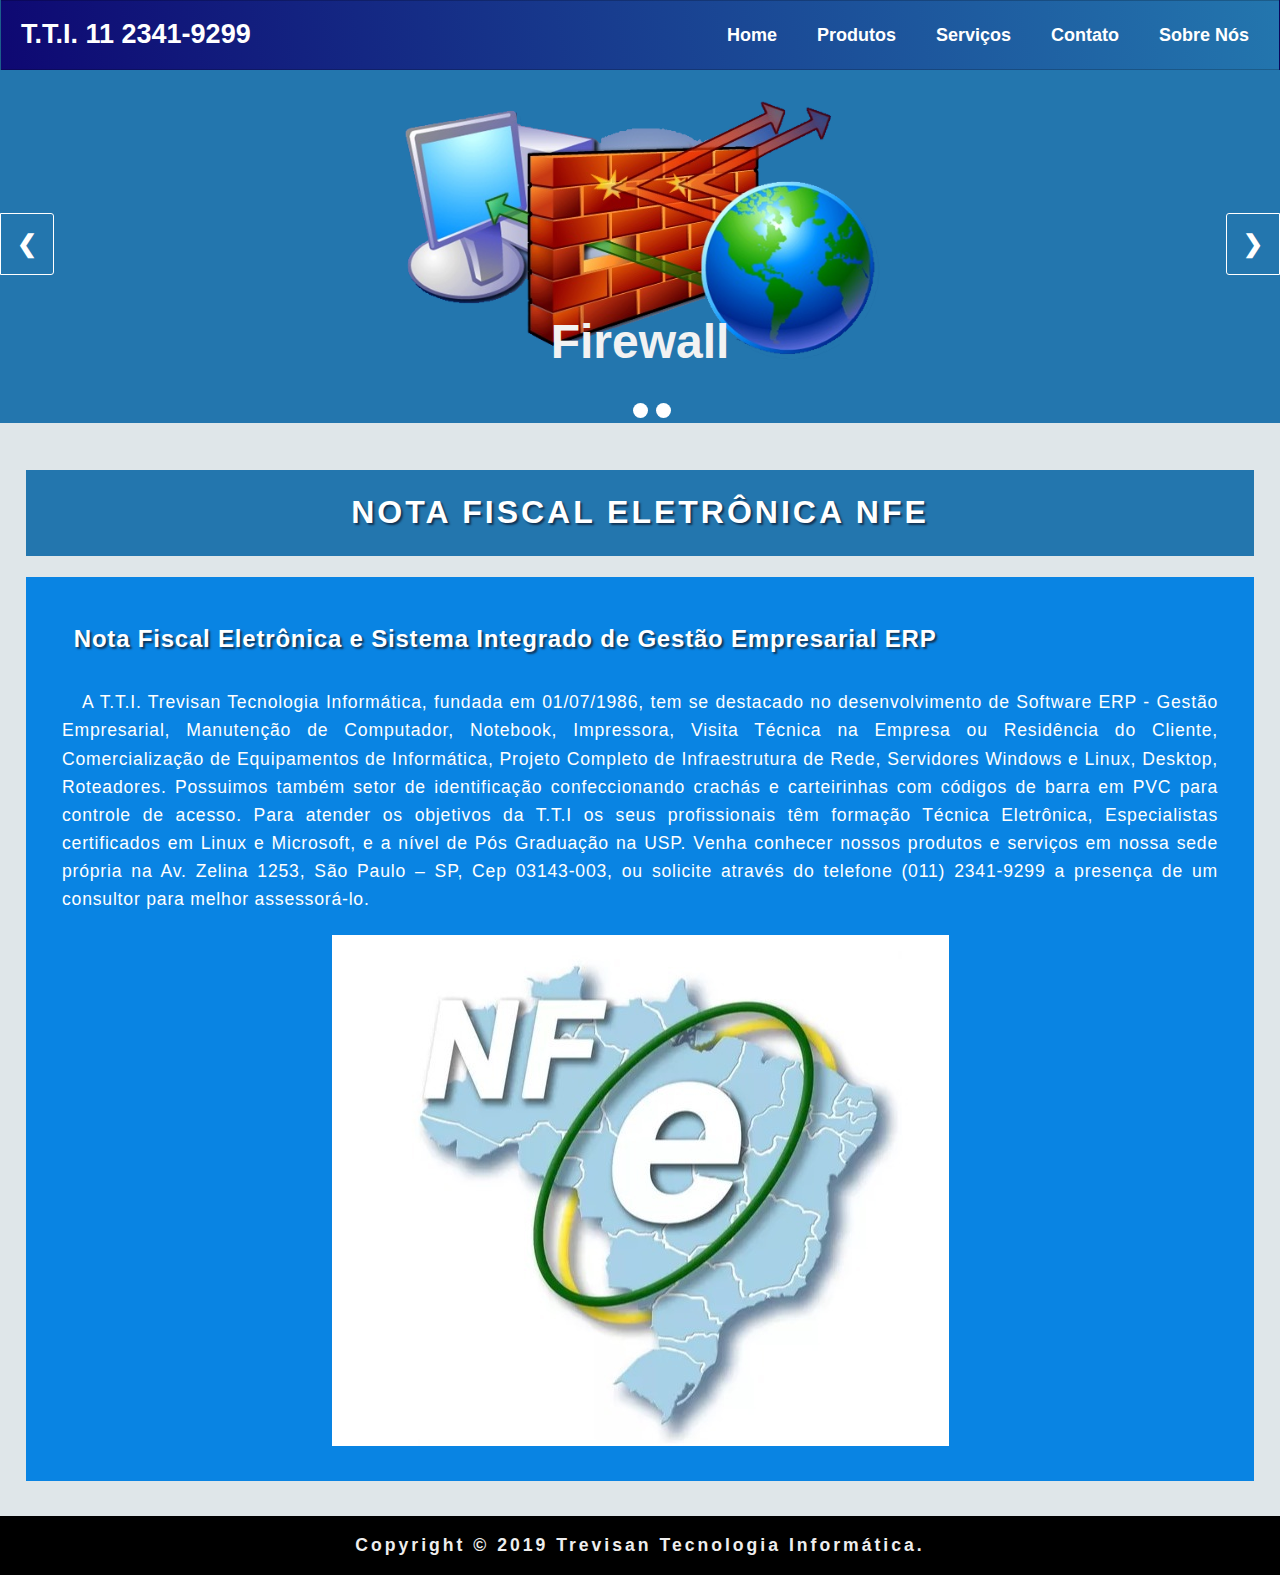
==== index.html @ b13bd41e "atualizaçoes semantica" ====
<!DOCTYPE html>
<html lang="pt-br">

<head>
    <meta charset="UTF-8">
    <meta name="robots" content="index, follow">
    <meta name="author" content="Marcos Costa">
    <meta name="viewport" content="width=device-width, initial-scale=1.0">
    <meta http-equiv="X-UA-Compatible" content="ie=edge">
    <meta name="keywords" content="firewall,proxy,squid,dansguardian, sistema gestão empresarial ERP, cadastro de clientes, emissão de nota fiscal NFe,nota fiscal eletrônica, manutenção assistência técnica computador notebook, rede de computador wireless, instalar servidor windows linux dhcp dns, backup de dados.">
    <meta name="description" content="Sistema ERP com emissão de NFe, Assistência técnica em servidor computador e notebook. Servidores windows e linux projeto, instalação e manutenção.">
    <link rel="canonical" href="http://www.ttitrevisan.com.br" />
    <link rel="stylesheet" type="text/css" href="css/normalize.css">
    <link rel="stylesheet" type="text/css" href="css/main.css">
    <link rel="shortcut icon" type="image/x-icon" href="img/favicon.ico">
    <link rel="stylesheet" href="https://use.fontawesome.com/releases/v5.6.3/css/all.css" integrity="sha384-UHRtZLI+pbxtHCWp1t77Bi1L4ZtiqrqD80Kn4Z8NTSRyMA2Fd33n5dQ8lWUE00s/"
        crossorigin="anonymous">
    <title>Trevisan Tecnologia Informática</title>
</head>

<body>
    <div class="principal">
        <nav class="navbar">
            <span class="navbar-toggle" id="js-navbar-toggle">
                <i class="fas fa-bars"></i>
            </span>
            <a href="index.html" class="logo">T.T.I. 11 2341-9299</a>
            <ul class="main-nav" id="js-menu">
                <li>
                    <a href="index.html" class="nav-links">Home</a>
                </li>
                <li>
                    <a href="produtos.html" class="nav-links">Produtos</a>
                </li>
                <li>
                    <a href="servicos.html" class="nav-links">Serviços</a>
                </li>
                <li>
                    <a href="contato.html" class="nav-links">Contato</a>
                </li>
                <li>
                    <a href="sobrenos.html" class="nav-links">Sobre Nós</a>
                </li>
            </ul>
        </nav>
        <!-- Slideshow container -->
        <div class="slideshow-container">

            <!-- Full-width images with number and caption text -->
            <div class="mySlides fade">
                
                <img src="img/firewall.png">
                <div class="text">Firewall</div>
            </div>

            <div class="mySlides fade">
                
                <img src="img/contratomanut.jpg">
                <div class="text">Contrato de Manutenção</div>
            </div>

            <div class="mySlides fade">
                
                <img src="img/manut.jpg">
                <div class="text">Manutenção</div>
            </div>

            <!-- Next and previous buttons -->
            <a class="prev" onclick="plusSlides(-1)">&#10094;</a>
            <a class="next" onclick="plusSlides(1)">&#10095;</a>
        </div>
        <br>
        <!-- The dots/circles -->
        <div style="text-align:center">
            <span class="dot" onclick="currentSlide(1)"></span>
            <span class="dot" onclick="currentSlide(2)"></span>
            <span class="dot" onclick="currentSlide(3)"></span>
        </div>
        <!--Corpo Site-->
        <main id="corposite">
            <section>
                <header>
                    <h1>Nota fiscal Eletrônica NFE</h1>
                </header>
                <article>
                <div class="container">
                    <h2>Nota Fiscal Eletrônica e Sistema Integrado de Gestão Empresarial ERP</h2>
                    <p>A T.T.I. Trevisan Tecnologia Informática, <time datetime="1986-07-01">fundada em 01/07/1986</time>, tem se destacado no desenvolvimento de Software ERP - Gestão Empresarial, Manutenção de Computador, Notebook, Impressora, Visita Técnica na Empresa ou Residência do Cliente, Comercialização de Equipamentos de Informática, Projeto Completo de Infraestrutura de Rede, Servidores Windows e Linux, Desktop, Roteadores. Possuimos também setor de identificação confeccionando crachás e carteirinhas com códigos de barra em PVC para controle de acesso.
                       Para atender os objetivos da T.T.I os seus profissionais têm formação Técnica Eletrônica, Especialistas certificados em Linux e Microsoft, e a nível de Pós Graduação na USP.
                       Venha conhecer nossos produtos e serviços em nossa sede própria na Av. Zelina 1253, São Paulo – SP, Cep 03143-003, ou solicite através do telefone (011) 2341-9299 a presença de um consultor para melhor assessorá-lo.
                    </p>
                    <img src="img/nfe.jpg" alt="Nota fiscal eletrônica">
                </div>
                </article>
            </section>
        </main>
        <footer id="rodape">
            <p><strong>Copyright &copy; 2019 Trevisan Tecnologia Informática.</strong></p>
        </footer>
    </div>
    <script src="js/jscript.js"></script>
</body>

</html>
---- css/main.css ----
* {
  box-sizing: border-box;
  padding: 0;
  margin: 0;
}
h1 { 
  font-family: 'Ubuntu', sans-serif;
  text-align: center;
  text-transform: uppercase;
  letter-spacing: 3px;
  font-weight: bold;
}
p {
  line-height: 1.6;
}
img{
  max-width:100%;
  display: block;
}
.principal {
  max-width: 1280px;
  width: 100%;
  margin: 0 auto;
  background: #2376ae;
  font-family: "Open sans",sans-serif;
}

/*Fim Wrap e containers*/
/*INICIO MENU PRINCIPAL*/
.navbar {
  font-size: 18px;
  font-weight: bold;
  background-image: linear-gradient(260deg, #2376ae 0%, #0e0872 100%);
  border: 1px solid rgba(0, 0, 0, 0.2);
  padding-bottom: 10px;
}
.main-nav {
  list-style-type: none;
  display: none;
}
.nav-links,
.logo {
  text-decoration: none;
  color: #fff;
}
.main-nav li {
  text-align: center;
  margin: 15px auto;
}
.logo {
  display: inline-block;
  font-size: 1.5em;
  margin-top: 10px;
  margin-left: 20px;
}
.navbar-toggle {
  position: absolute;
  top: 10px;
  right: 20px;
  cursor: pointer;
  color: rgba(255, 255, 255, 0.8);
  font-size: 24px;
}
.active {
  display: block;
}
/*FIM MENU PRINCIPAL*/
/*SLIDE*/
/* Slideshow container */
.slideshow-container {
  
  position: relative;
  margin: auto;
  height: 300px;
}
/* Hide the images by default */
.mySlides {
  display: none;
}
.mySlides img{
  height: 300px;
  margin: 15px auto;
}
/* Next & previous buttons */
.prev, .next {
  cursor: pointer;
  position: absolute;
  top: 50%;
  width: auto;
  margin-top: -22px;
  padding: 16px;
  color: #fff;
  font-weight: bold;
  font-size: 1.5em;
  transition: 0.6s ease;
  border: 1px solid #fff;
  border-radius: 0 3px 3px 0;
  user-select: none;
}
/* Position the "next button" to the right */
.next {
  right: 0;
  border-radius: 3px 0 0 3px;
}
/* On hover, add a black background color with a little bit see-through */
.prev:hover, .next:hover {
  background-color: rgba(0,0,0,0.8);
}
/* Caption text */
.text {
  color: #f2f2f2;
  font-size: 3em;
  padding: 8px 12px;
  position: absolute;
  bottom: 8px;
  width: 100%;
  text-align: center;
  font-weight: bold;
}
/* The dots/bullets/indicators */
.dot {
  cursor: pointer;
  height: 15px;
  width: 15px;
  margin: 0 2px;
  background-color: #fff;
  border-radius: 50%;
  display: inline-block;
  transition: background-color 0.6s ease;
}
.active, .dot:hover {
  background-color: rgba(255,255,255,0);
}
/* Fading animation */
.fade {
  -webkit-animation-name: fade;
  -webkit-animation-duration: 1.5s;
  animation-name: fade;
  animation-duration: 1.5s;
}
@-webkit-keyframes fade {
  from {opacity: .4} 
  to {opacity: 1}
}
@keyframes fade {
  from {opacity: .4} 
  to {opacity: 1}
}
/*FIM SLIDE*/
/*row e containers*/

.container{
  padding: 2%;
  font-size: 1em;
  letter-spacing: 0.05em;
  margin: 10px auto;
  background-color:#0984e3;
  color: #fff;
}
.container h2,section h1{
  color: #fff;
  text-shadow: 2px 2px 2px #123456;
  padding: 2%;
}
/*fim row e containers*/

section h1{
background-color: #2376ae;
}
/*INICIO CORPOSITE*/
#corposite{
  padding: 2%;
  background-color: #dfe6e9;
  }
  #corposite p{
   text-align: justify;
   text-indent: 20px;
   padding: 1%;
   font-size: 1.1em;
  }
  #corposite img{
      margin: 0 auto;
      padding: 10px;
  }
/*FIM CORPOSITE*/
/* INICIO RODAPE*/
#rodape{
  background-color: black;
  color:#eee;
  width: 100%;
  padding: 15px;
  }
  #rodape p{
      text-align: center;
      letter-spacing: 3px;
      font-size: 1.1em;
  }
  /*FIM RODAPE*/
/*MEDIA QUERIES*/
@media screen and (min-width: 800px) {
  .navbar {
      display: flex;
      justify-content: space-between;
      padding-bottom: 0;
      height: 70px;
      align-items: center;
  }
  .main-nav {
      display: flex;
      margin-right: 30px;
      flex-direction: row;
      justify-content: flex-end;
  }
  .main-nav li {
      margin: 0;
  }
  .nav-links {
      margin-left: 40px;
  }
  .logo {
      margin-top: 0;
  }
  .navbar-toggle {
      display: none;
  }
  .logo:hover,
  .nav-links:hover {
      color: rgba(255, 255, 255, 1);
  }
}
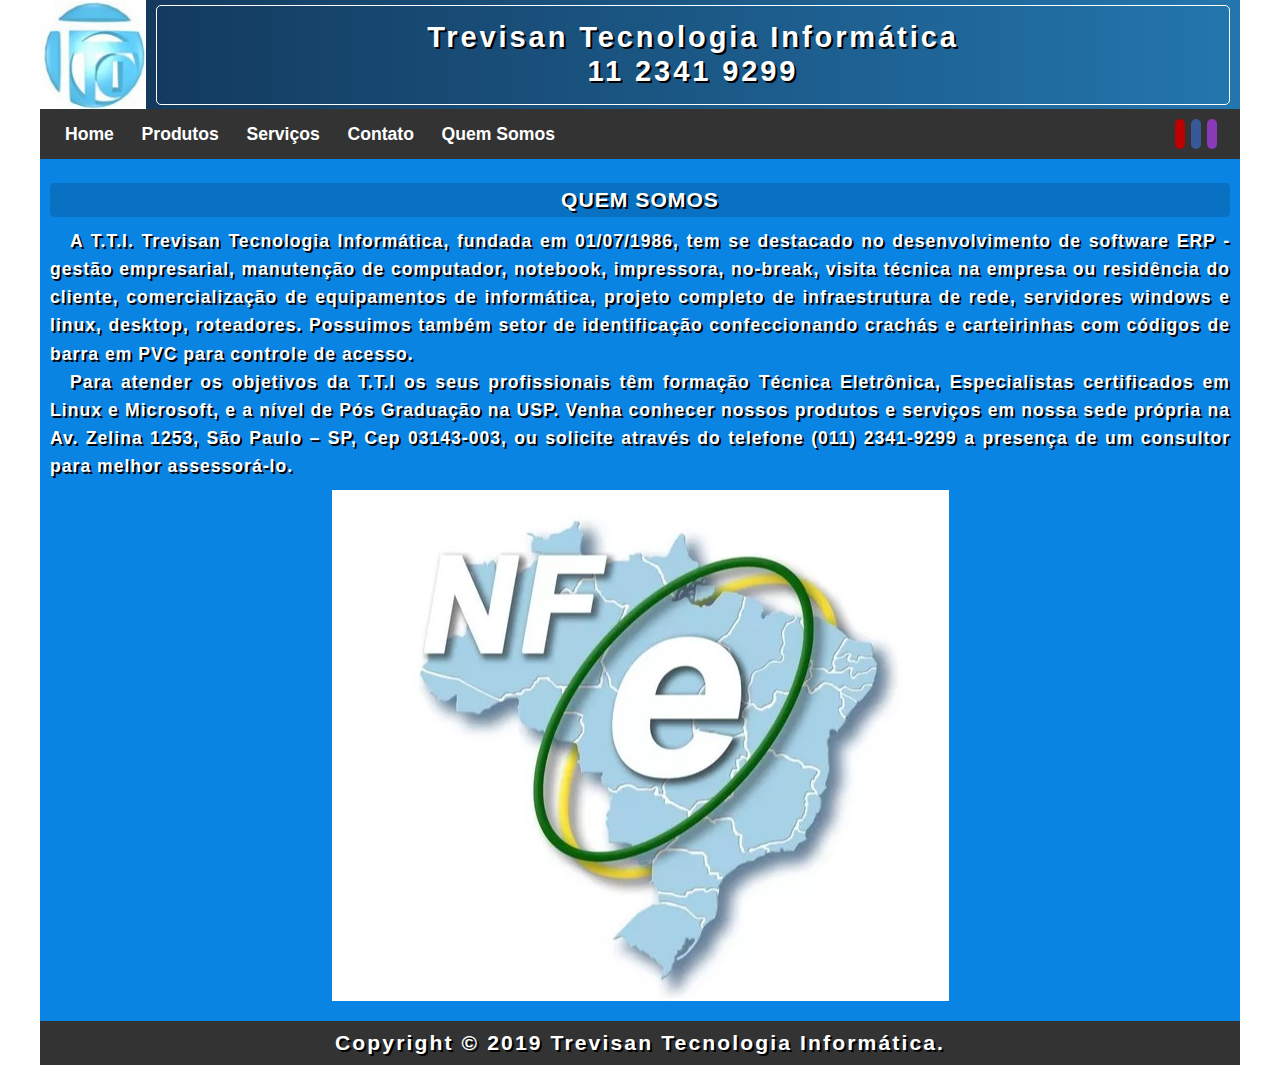
==== commit b25c3422: "alteração geral de layout e melhoramentos no codigo" ====
--- a/index.html
+++ b/index.html
@@ -11,94 +11,65 @@
     <meta name="description" content="Sistema ERP com emissão de NFe, Assistência técnica em servidor computador e notebook. Servidores windows e linux projeto, instalação e manutenção.">
     <link rel="canonical" href="http://www.ttitrevisan.com.br" />
     <link rel="stylesheet" type="text/css" href="css/normalize.css">
-    <link rel="stylesheet" type="text/css" href="css/main.css">
     <link rel="shortcut icon" type="image/x-icon" href="img/favicon.ico">
     <link rel="stylesheet" href="https://use.fontawesome.com/releases/v5.6.3/css/all.css" integrity="sha384-UHRtZLI+pbxtHCWp1t77Bi1L4ZtiqrqD80Kn4Z8NTSRyMA2Fd33n5dQ8lWUE00s/"
         crossorigin="anonymous">
+    <link rel="stylesheet" type="text/css" href="css/main.css">
     <title>Trevisan Tecnologia Informática</title>
 </head>
 
 <body>
     <div class="principal">
-        <nav class="navbar">
-            <span class="navbar-toggle" id="js-navbar-toggle">
-                <i class="fas fa-bars"></i>
-            </span>
-            <a href="index.html" class="logo">T.T.I. 11 2341-9299</a>
-            <ul class="main-nav" id="js-menu">
-                <li>
-                    <a href="index.html" class="nav-links">Home</a>
-                </li>
-                <li>
-                    <a href="produtos.html" class="nav-links">Produtos</a>
-                </li>
-                <li>
-                    <a href="servicos.html" class="nav-links">Serviços</a>
-                </li>
-                <li>
-                    <a href="contato.html" class="nav-links">Contato</a>
-                </li>
-                <li>
-                    <a href="sobrenos.html" class="nav-links">Sobre Nós</a>
-                </li>
+        <div class="topo">
+            <div class="logo"><img src="img/logo-tti.jpg"></div>
+            <div id="topoint">
+                <div id="topocontato">
+                    <p>Trevisan Tecnologia Informática</p>
+                    <p>11 2341 9299</p>
+                </div>
+            </div>
+        </div><!--fim div topo-->
+        <nav id="menu">
+            <i class="fas fa-bars"></i>
+            <ul id="menulist">
+                <li><a href="#">Home</a></li>
+                <li><a href="#">Produtos</a></li>
+                <li><a href="#">Serviços</a></li>
+                <li><a href="#">Contato</a></li>
+                <li><a href="#">Quem Somos</a></li>
             </ul>
+            <div id="redessociais">
+                <i class="fab fa-youtube"></i>
+                <i class="fab fa-facebook-f"></i>
+                <i class="fab fa-instagram"></i>
+            </div>    
         </nav>
-        <!-- Slideshow container -->
-        <div class="slideshow-container">
-
-            <!-- Full-width images with number and caption text -->
-            <div class="mySlides fade">
-                
-                <img src="img/firewall.png">
-                <div class="text">Firewall</div>
-            </div>
-
-            <div class="mySlides fade">
-                
-                <img src="img/contratomanut.jpg">
-                <div class="text">Contrato de Manutenção</div>
-            </div>
-
-            <div class="mySlides fade">
-                
-                <img src="img/manut.jpg">
-                <div class="text">Manutenção</div>
-            </div>
-
-            <!-- Next and previous buttons -->
-            <a class="prev" onclick="plusSlides(-1)">&#10094;</a>
-            <a class="next" onclick="plusSlides(1)">&#10095;</a>
-        </div>
-        <br>
-        <!-- The dots/circles -->
-        <div style="text-align:center">
-            <span class="dot" onclick="currentSlide(1)"></span>
-            <span class="dot" onclick="currentSlide(2)"></span>
-            <span class="dot" onclick="currentSlide(3)"></span>
-        </div>
-        <!--Corpo Site-->
-        <main id="corposite">
-            <section>
+            
+        <main>
+            <section class="conteudo">
                 <header>
-                    <h1>Nota fiscal Eletrônica NFE</h1>
+                    <h1>Quem Somos</h1>
                 </header>
-                <article>
-                <div class="container">
-                    <h2>Nota Fiscal Eletrônica e Sistema Integrado de Gestão Empresarial ERP</h2>
-                    <p>A T.T.I. Trevisan Tecnologia Informática, <time datetime="1986-07-01">fundada em 01/07/1986</time>, tem se destacado no desenvolvimento de Software ERP - Gestão Empresarial, Manutenção de Computador, Notebook, Impressora, Visita Técnica na Empresa ou Residência do Cliente, Comercialização de Equipamentos de Informática, Projeto Completo de Infraestrutura de Rede, Servidores Windows e Linux, Desktop, Roteadores. Possuimos também setor de identificação confeccionando crachás e carteirinhas com códigos de barra em PVC para controle de acesso.
-                       Para atender os objetivos da T.T.I os seus profissionais têm formação Técnica Eletrônica, Especialistas certificados em Linux e Microsoft, e a nível de Pós Graduação na USP.
-                       Venha conhecer nossos produtos e serviços em nossa sede própria na Av. Zelina 1253, São Paulo – SP, Cep 03143-003, ou solicite através do telefone (011) 2341-9299 a presença de um consultor para melhor assessorá-lo.
-                    </p>
-                    <img src="img/nfe.jpg" alt="Nota fiscal eletrônica">
-                </div>
-                </article>
+                <p>A T.T.I. Trevisan Tecnologia Informática, fundada em 01/07/1986, tem se
+                    destacado no desenvolvimento de software ERP - gestão empresarial, 
+                    manutenção de computador, notebook, impressora, no-break, visita técnica 
+                    na empresa ou residência do cliente, comercialização de equipamentos de 
+                    informática, projeto completo de infraestrutura de rede, servidores windows
+                     e linux, desktop, roteadores. Possuimos também setor de identificação 
+                     confeccionando crachás e carteirinhas com códigos de barra em PVC para
+                      controle de acesso. </p>
+                <p>Para atender os objetivos da T.T.I os seus profissionais têm formação
+                     Técnica Eletrônica, Especialistas certificados em Linux e Microsoft,
+                      e a nível de Pós Graduação na USP. Venha conhecer nossos produtos e
+                       serviços em nossa sede própria na Av. Zelina 1253, São Paulo – SP,
+                        Cep 03143-003, ou solicite através do telefone (011) 2341-9299 a 
+                        presença de um consultor para melhor assessorá-lo.</p>
+                <img src="img/nfe.jpg" >      
             </section>
         </main>
         <footer id="rodape">
-            <p><strong>Copyright &copy; 2019 Trevisan Tecnologia Informática.</strong></p>
+            <p>Copyright © 2019 Trevisan Tecnologia Informática.</p>
         </footer>
-    </div>
-    <script src="js/jscript.js"></script>
+    </div><!--fim div principal-->
 </body>
-
 </html>--- a/css/main.css
+++ b/css/main.css
@@ -1,230 +1,193 @@
-* {
+*{
+  margin: 0;
+  padding: 0;
   box-sizing: border-box;
-  padding: 0;
-  margin: 0;
-}
-h1 { 
-  font-family: 'Ubuntu', sans-serif;
-  text-align: center;
-  text-transform: uppercase;
-  letter-spacing: 3px;
-  font-weight: bold;
-}
-p {
-  line-height: 1.6;
-}
-img{
-  max-width:100%;
-  display: block;
-}
-.principal {
-  max-width: 1280px;
-  width: 100%;
-  margin: 0 auto;
-  background: #2376ae;
-  font-family: "Open sans",sans-serif;
 }
 
-/*Fim Wrap e containers*/
-/*INICIO MENU PRINCIPAL*/
-.navbar {
-  font-size: 18px;
-  font-weight: bold;
-  background-image: linear-gradient(260deg, #2376ae 0%, #0e0872 100%);
-  border: 1px solid rgba(0, 0, 0, 0.2);
-  padding-bottom: 10px;
+.principal{
+  width: 100%;
+  max-width: 1200px;
+  margin: auto;
+  background-color: #cccccc; 
+  background-image:linear-gradient(-90deg,#2376ae , #123456);
+  color:#fff;
+  font-family: sans-serif;
+  font-size: 1.1em;
 }
-.main-nav {
-  list-style-type: none;
-  display: none;
-}
-.nav-links,
-.logo {
-  text-decoration: none;
-  color: #fff;
-}
-.main-nav li {
-  text-align: center;
-  margin: 15px auto;
-}
-.logo {
-  display: inline-block;
-  font-size: 1.5em;
-  margin-top: 10px;
-  margin-left: 20px;
-}
-.navbar-toggle {
-  position: absolute;
-  top: 10px;
-  right: 20px;
-  cursor: pointer;
-  color: rgba(255, 255, 255, 0.8);
-  font-size: 24px;
-}
-.active {
-  display: block;
-}
-/*FIM MENU PRINCIPAL*/
-/*SLIDE*/
-/* Slideshow container */
-.slideshow-container {
-  
-  position: relative;
-  margin: auto;
-  height: 300px;
-}
-/* Hide the images by default */
-.mySlides {
-  display: none;
-}
-.mySlides img{
-  height: 300px;
-  margin: 15px auto;
-}
-/* Next & previous buttons */
-.prev, .next {
-  cursor: pointer;
-  position: absolute;
-  top: 50%;
-  width: auto;
-  margin-top: -22px;
-  padding: 16px;
-  color: #fff;
-  font-weight: bold;
-  font-size: 1.5em;
-  transition: 0.6s ease;
-  border: 1px solid #fff;
-  border-radius: 0 3px 3px 0;
-  user-select: none;
-}
-/* Position the "next button" to the right */
-.next {
-  right: 0;
-  border-radius: 3px 0 0 3px;
-}
-/* On hover, add a black background color with a little bit see-through */
-.prev:hover, .next:hover {
-  background-color: rgba(0,0,0,0.8);
-}
-/* Caption text */
-.text {
-  color: #f2f2f2;
-  font-size: 3em;
-  padding: 8px 12px;
-  position: absolute;
-  bottom: 8px;
-  width: 100%;
-  text-align: center;
-  font-weight: bold;
-}
-/* The dots/bullets/indicators */
-.dot {
-  cursor: pointer;
-  height: 15px;
-  width: 15px;
-  margin: 0 2px;
-  background-color: #fff;
-  border-radius: 50%;
-  display: inline-block;
-  transition: background-color 0.6s ease;
-}
-.active, .dot:hover {
-  background-color: rgba(255,255,255,0);
-}
-/* Fading animation */
-.fade {
-  -webkit-animation-name: fade;
-  -webkit-animation-duration: 1.5s;
-  animation-name: fade;
-  animation-duration: 1.5s;
-}
-@-webkit-keyframes fade {
-  from {opacity: .4} 
-  to {opacity: 1}
-}
-@keyframes fade {
-  from {opacity: .4} 
-  to {opacity: 1}
-}
-/*FIM SLIDE*/
-/*row e containers*/
+  .topo{
+    height: 109px;
+    display: flex;
+  }
+    .logo{
+      width: 106px;
+      height: 109px;
+      background-color: #ccc;
+    }
+    .logo img{
+      max-width:106px;
+      height: 109px;
+    }
+    #topoint{
+      width: 100%;
+      display: flex;
+      justify-content: center;
+      align-items: center;
+      font-size: 1.1em;
+    }
+    #topocontato{
+      border: 1px solid #fff;
+      display: flex;
+      flex-direction: column;
+      justify-content: center;
+      align-items: center;
+      border-radius: 5px;
+      width: 100%;
+      margin: 10px;
+      height: 100px;
+      text-align: center;
+      font-size: 1.1em;
+      font-weight: bold;
+      text-shadow: 2px 2px #000;
+      letter-spacing: 0.1em;
+    }
 
-.container{
-  padding: 2%;
-  font-size: 1em;
-  letter-spacing: 0.05em;
-  margin: 10px auto;
-  background-color:#0984e3;
-  color: #fff;
-}
-.container h2,section h1{
-  color: #fff;
-  text-shadow: 2px 2px 2px #123456;
-  padding: 2%;
-}
-/*fim row e containers*/
-
-section h1{
-background-color: #2376ae;
-}
-/*INICIO CORPOSITE*/
-#corposite{
-  padding: 2%;
-  background-color: #dfe6e9;
-  }
-  #corposite p{
-   text-align: justify;
-   text-indent: 20px;
-   padding: 1%;
-   font-size: 1.1em;
-  }
-  #corposite img{
-      margin: 0 auto;
-      padding: 10px;
-  }
-/*FIM CORPOSITE*/
-/* INICIO RODAPE*/
-#rodape{
-  background-color: black;
-  color:#eee;
-  width: 100%;
-  padding: 15px;
-  }
-  #rodape p{
-      text-align: center;
-      letter-spacing: 3px;
-      font-size: 1.1em;
-  }
-  /*FIM RODAPE*/
-/*MEDIA QUERIES*/
-@media screen and (min-width: 800px) {
-  .navbar {
+    #menu{
+      background-color: #333;
       display: flex;
       justify-content: space-between;
-      padding-bottom: 0;
-      height: 70px;
       align-items: center;
+      height: 50px;
+      font-weight: bold;
+    }
+
+    .fa-bars{
+      margin-left: 20px;
+      border: 1px solid #fff;
+      border-radius: 5px;
+      height: 30px;
+      width: 40px;
+      text-align: center;
+      background-color: #fff;
+      font-size: 1em;
+      line-height: 30px;
+      color:#000;
+    }
+    #menulist{
+      display: none;
+      width: 500px;
+    }
+    
+    #menu a{
+      text-decoration: none;
+      color: #fff;
+    }
+    #menu li{
+      list-style: none;
+      padding: 5px;
+    }
+    #redessociais{
+      font-size: 1em;
+      margin-right: 20px;
+    }
+    #redessociais i{
+      padding: 5px;
+    }
+     /*icones redes sociais*/
+     .fab{
+      width: 40px;
+       margin: 3px;
+       border-radius: 5px;
+       text-align: center;
+       font-size: 18px;
+       font-weight: bold;
+     }
+     .fab:hover{
+       transform:scale(1.2,1.2);
+     }
+     .fa-youtube{
+       background:#bb0000;
+     }
+     .fa-facebook-f{
+      background:#385998;
+    }
+    .fa-instagram{
+      background: #8a3ab9;
+    }
+
+    .conteudo{
+      background-color: #0984e3;
+      text-shadow: 2px 2px #000;
+      padding: 10px;
+      font-size: 1em;
+      letter-spacing: 0.1em;
+      font-weight: bold;
+      line-height: 1.6;
+      letter-spacing:1px;
+      
+    }
+    .conteudo h1{
+      background-color: #0871c2;
+      border-radius: 5px;
+      text-align: center;
+      text-transform: uppercase;
+      margin-bottom: 10px;
+      font-size: 1.2em;
+      margin-bottom: 10px;
+    }
+    .conteudo p{
+      text-indent: 20px;
+      text-align: justify ;
+    }
+
+    .conteudo img{
+      display: block;
+      max-width: 100%;
+      margin: 10px auto;
+    }
+  
+    #rodape{
+      background-color: #333;
+      color: #fff;
+      text-align: center;
+      text-shadow: 2px 2px #000;
+      font-weight: bold;
+      font-size: 1.2em;
+      padding: 10px;
+      letter-spacing: 0.1em;
+    }
+
+  /*MEDIA QUERIES*/
+  @media only screen and (min-width: 568px){
+    #topocontato{
+      font-size: 1.3em;
+    }
   }
-  .main-nav {
+
+  @media only screen and (min-width: 768px){
+    #topocontato{
+      font-size: 1.5em;
+    }
+    #menulist{
       display: flex;
-      margin-right: 30px;
-      flex-direction: row;
-      justify-content: flex-end;
+      justify-content: space-between;
+      margin-left: 20px;
+    }
+    #menulist li:hover{
+      background-color: #fff;
+      color:#333;
+      border-radius: 5px;
+      transform:scale(1.2,1.2);
+    }
+    #menulist a:hover{
+      color: #333;
+    }
+    .fa-bars{
+      display: none;
+    }
   }
-  .main-nav li {
-      margin: 0;
-  }
-  .nav-links {
-      margin-left: 40px;
-  }
-  .logo {
-      margin-top: 0;
-  }
-  .navbar-toggle {
-      display: none;
-  }
-  .logo:hover,
-  .nav-links:hover {
-      color: rgba(255, 255, 255, 1);
-  }
-}+
+    
+
+
+
+
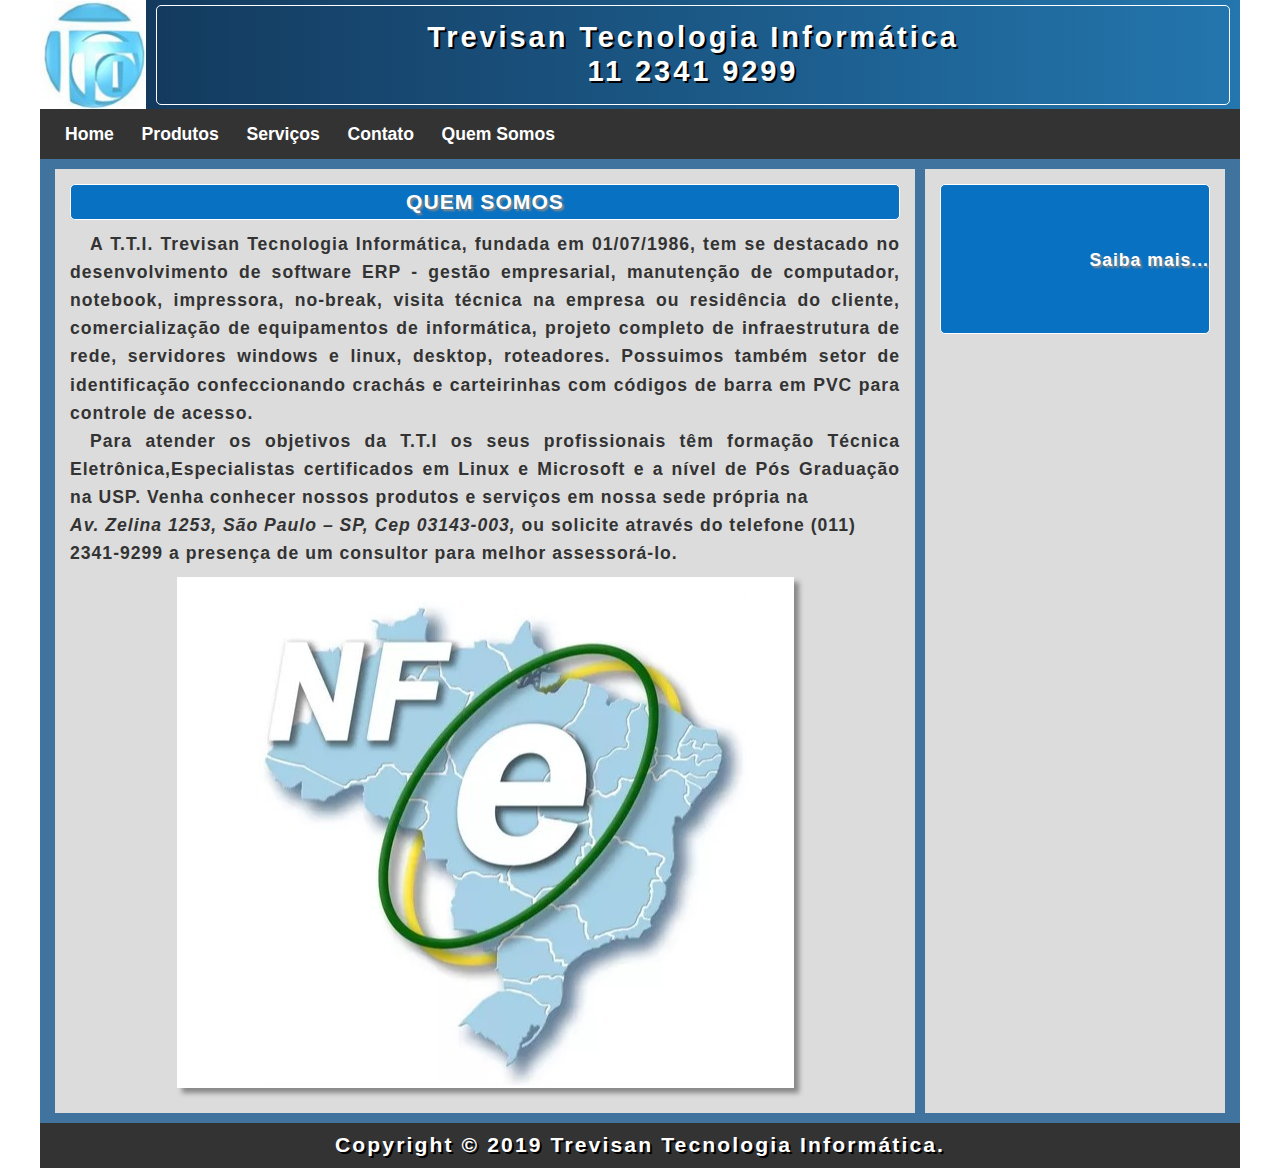
==== commit 5add05dd: "criando banners right side" ====
--- a/index.html
+++ b/index.html
@@ -44,27 +44,21 @@
                 <i class="fab fa-instagram"></i>
             </div>    
         </nav>
-            
         <main>
             <section class="conteudo">
-                <header>
-                    <h1>Quem Somos</h1>
-                </header>
-                <p>A T.T.I. Trevisan Tecnologia Informática, fundada em 01/07/1986, tem se
-                    destacado no desenvolvimento de software ERP - gestão empresarial, 
-                    manutenção de computador, notebook, impressora, no-break, visita técnica 
-                    na empresa ou residência do cliente, comercialização de equipamentos de 
-                    informática, projeto completo de infraestrutura de rede, servidores windows
-                     e linux, desktop, roteadores. Possuimos também setor de identificação 
-                     confeccionando crachás e carteirinhas com códigos de barra em PVC para
-                      controle de acesso. </p>
-                <p>Para atender os objetivos da T.T.I os seus profissionais têm formação
-                     Técnica Eletrônica, Especialistas certificados em Linux e Microsoft,
-                      e a nível de Pós Graduação na USP. Venha conhecer nossos produtos e
-                       serviços em nossa sede própria na Av. Zelina 1253, São Paulo – SP,
-                        Cep 03143-003, ou solicite através do telefone (011) 2341-9299 a 
-                        presença de um consultor para melhor assessorá-lo.</p>
-                <img src="img/nfe.jpg" >      
+                <div class="left">
+                    <header>
+                        <h1>Quem Somos</h1>
+                    </header>
+                    <p>A T.T.I. Trevisan Tecnologia Informática, fundada em 01/07/1986, tem se destacado no desenvolvimento de software ERP - gestão empresarial, manutenção de computador, notebook, impressora, no-break, visita técnica na empresa ou residência do cliente, comercialização de equipamentos de informática, projeto completo de infraestrutura de rede, servidores windows  e linux, desktop, roteadores. Possuimos também setor de identificação confeccionando crachás e carteirinhas com códigos de barra em PVC para controle de acesso.</p>
+                    <p>Para atender os objetivos da T.T.I os seus profissionais têm formação Técnica Eletrônica,Especialistas certificados em Linux e Microsoft e a nível de Pós Graduação na USP. Venha conhecer nossos produtos e serviços em nossa sede própria na <address> Av. Zelina 1253, São Paulo – SP, Cep 03143-003,</address> ou solicite através do telefone (011) 2341-9299 a presença de um consultor para melhor assessorá-lo.</p>
+                    <img src="img/nfe.jpg" >
+                </div>
+                <div class="right">
+                    <div class="banner">
+                    Saiba mais...
+                    </div>
+                </div>      
             </section>
         </main>
         <footer id="rodape">
--- a/css/main.css
+++ b/css/main.css
@@ -4,11 +4,16 @@
   box-sizing: border-box;
 }
 
+address{
+  display: inline;
+  
+}
+
 .principal{
   width: 100%;
   max-width: 1200px;
   margin: auto;
-  background-color: #cccccc; 
+   
   background-image:linear-gradient(-90deg,#2376ae , #123456);
   color:#fff;
   font-family: sans-serif;
@@ -89,20 +94,21 @@
       font-size: 1em;
       margin-right: 20px;
     }
-    #redessociais i{
-      padding: 5px;
-    }
+    
      /*icones redes sociais*/
      .fab{
       width: 40px;
-       margin: 3px;
-       border-radius: 5px;
-       text-align: center;
-       font-size: 18px;
-       font-weight: bold;
+      height: 40px;
+      border-radius: 20px;
+      margin: 3px;
+      line-height: 40px; 
+      text-align: center;
+       /*font-size: 16px;*/
+       /*font-weight: bold;*/
      }
      .fab:hover{
        transform:scale(1.2,1.2);
+       transition: all 0.3s linear;
      }
      .fa-youtube{
        background:#bb0000;
@@ -111,12 +117,14 @@
       background:#385998;
     }
     .fa-instagram{
-      background: #8a3ab9;
+      background: linear-gradient(180deg,#4c68d7,#fbad50,#bc2a8d);
     }
 
     .conteudo{
-      background-color: #0984e3;
-      text-shadow: 2px 2px #000;
+      display:flex;
+      flex-wrap: wrap;
+      background-color: #40739e;
+      
       padding: 10px;
       font-size: 1em;
       letter-spacing: 0.1em;
@@ -124,19 +132,25 @@
       line-height: 1.6;
       letter-spacing:1px;
       
+      
     }
     .conteudo h1{
       background-color: #0871c2;
       border-radius: 5px;
+      border: 1px solid #fff;
       text-align: center;
       text-transform: uppercase;
+      text-shadow: 2px 2px 2px #888888;
       margin-bottom: 10px;
+      margin-top: 0;
       font-size: 1.2em;
-      margin-bottom: 10px;
+      color: #fff;
+      
     }
     .conteudo p{
       text-indent: 20px;
       text-align: justify ;
+      
     }
 
     .conteudo img{
@@ -144,6 +158,39 @@
       max-width: 100%;
       margin: 10px auto;
     }
+
+    
+    .left {
+      background-color: #dcdcdc;
+      margin: 0 5px;
+      width: 860px;
+      padding: 15px;
+      color: #333;
+      
+    }
+
+    .left img{
+      box-shadow: 5px 5px 5px #888888;
+    }
+
+    .right{
+      background-color: #dcdcdc;
+      margin: 0 5px;
+      width: 300px;
+      padding: 15px;
+    }
+
+    .banner{
+      height: 150px;
+      
+      background-color: #0871c2;
+      border: 1px solid #fff;
+      border-radius: 5px;
+      
+      text-shadow: 2px 2px 2px #888888;
+      text-align: right;
+      line-height: 150px;
+    }
   
     #rodape{
       background-color: #333;
@@ -177,6 +224,7 @@
       color:#333;
       border-radius: 5px;
       transform:scale(1.2,1.2);
+      transition: all 0.3s linear;
     }
     #menulist a:hover{
       color: #333;
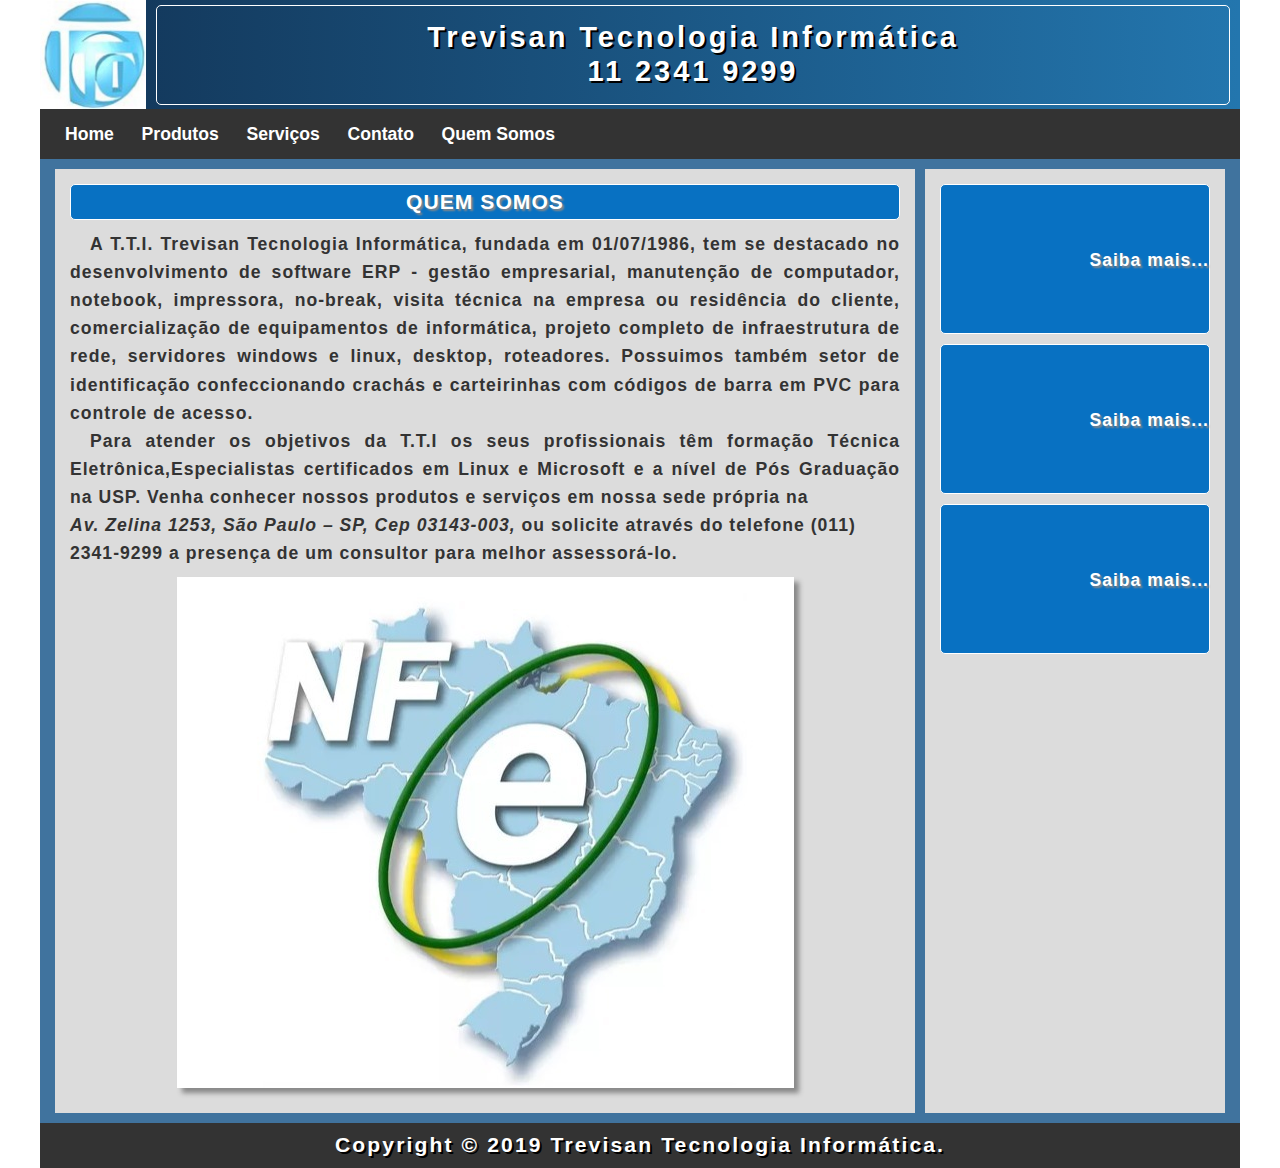
==== commit bd89b2d0: "adicionado alguns banners laterais" ====
--- a/index.html
+++ b/index.html
@@ -58,6 +58,12 @@
                     <div class="banner">
                     Saiba mais...
                     </div>
+                    <div class="banner">
+                        Saiba mais...
+                    </div>
+                    <div class="banner">
+                        Saiba mais...
+                    </div>
                 </div>      
             </section>
         </main>
--- a/css/main.css
+++ b/css/main.css
@@ -190,6 +190,7 @@
       text-shadow: 2px 2px 2px #888888;
       text-align: right;
       line-height: 150px;
+      margin-bottom: 10px;
     }
   
     #rodape{
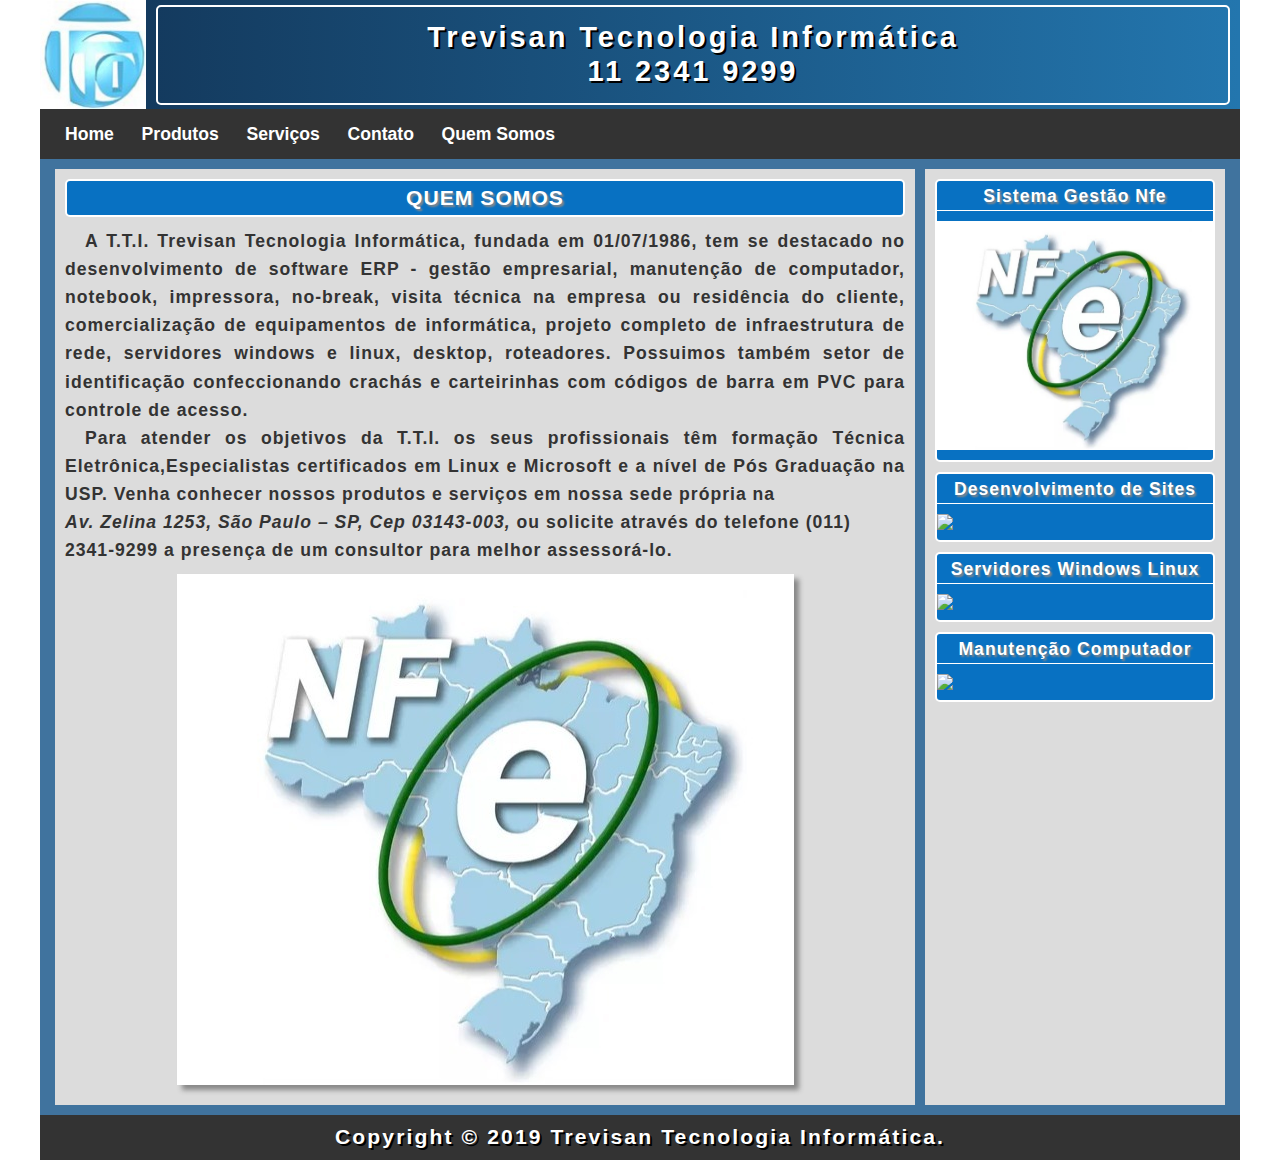
==== commit 0982ba73: "atualizacoes banner e padding geral" ====
--- a/index.html
+++ b/index.html
@@ -51,19 +51,46 @@
                         <h1>Quem Somos</h1>
                     </header>
                     <p>A T.T.I. Trevisan Tecnologia Informática, fundada em 01/07/1986, tem se destacado no desenvolvimento de software ERP - gestão empresarial, manutenção de computador, notebook, impressora, no-break, visita técnica na empresa ou residência do cliente, comercialização de equipamentos de informática, projeto completo de infraestrutura de rede, servidores windows  e linux, desktop, roteadores. Possuimos também setor de identificação confeccionando crachás e carteirinhas com códigos de barra em PVC para controle de acesso.</p>
-                    <p>Para atender os objetivos da T.T.I os seus profissionais têm formação Técnica Eletrônica,Especialistas certificados em Linux e Microsoft e a nível de Pós Graduação na USP. Venha conhecer nossos produtos e serviços em nossa sede própria na <address> Av. Zelina 1253, São Paulo – SP, Cep 03143-003,</address> ou solicite através do telefone (011) 2341-9299 a presença de um consultor para melhor assessorá-lo.</p>
+                    <p>Para atender os objetivos da T.T.I. os seus profissionais têm formação Técnica Eletrônica,Especialistas certificados em Linux e Microsoft e a nível de Pós Graduação na USP. Venha conhecer nossos produtos e serviços em nossa sede própria na <address> Av. Zelina 1253, São Paulo – SP, Cep 03143-003,</address> ou solicite através do telefone (011) 2341-9299 a presença de um consultor para melhor assessorá-lo.</p>
                     <img src="img/nfe.jpg" >
                 </div>
                 <div class="right">
                     <div class="banner">
-                    Saiba mais...
+                        <div class="bannertitulo">
+                            Sistema Gestão Nfe
+                        </div>
+                        <div class="bannerconteudo">
+                            <img src="img/nfe.jpg" />
+                        </div>
                     </div>
+
                     <div class="banner">
-                        Saiba mais...
+                        <div class="bannertitulo">
+                            Desenvolvimento de Sites
+                        </div>
+                        <div class="bannerconteudo">
+                            <img src="img/desenvolvsite.jpg" />
+                        </div>
                     </div>
+
                     <div class="banner">
-                        Saiba mais...
+                        <div class="bannertitulo">
+                            Servidores Windows Linux
+                        </div>
+                        <div class="bannerconteudo">
+                            <img src="img/servidoresmanut.jpg" />
+                        </div>
                     </div>
+
+                    <div class="banner">
+                        <div class="bannertitulo">
+                            Manutenção Computador 
+                        </div>
+                        <div class="bannerconteudo">
+                            <img src="img/manutcomputador.jpg" />
+                        </div>
+                    </div>
+                   
                 </div>      
             </section>
         </main>
--- a/css/main.css
+++ b/css/main.css
@@ -6,7 +6,6 @@
 
 address{
   display: inline;
-  
 }
 
 .principal{
@@ -40,7 +39,7 @@
       font-size: 1.1em;
     }
     #topocontato{
-      border: 1px solid #fff;
+      border: 2px solid #fff;
       display: flex;
       flex-direction: column;
       justify-content: center;
@@ -124,20 +123,17 @@
       display:flex;
       flex-wrap: wrap;
       background-color: #40739e;
-      
       padding: 10px;
       font-size: 1em;
       letter-spacing: 0.1em;
       font-weight: bold;
       line-height: 1.6;
       letter-spacing:1px;
-      
-      
     }
     .conteudo h1{
       background-color: #0871c2;
       border-radius: 5px;
-      border: 1px solid #fff;
+      border: 2px solid #fff;
       text-align: center;
       text-transform: uppercase;
       text-shadow: 2px 2px 2px #888888;
@@ -145,12 +141,10 @@
       margin-top: 0;
       font-size: 1.2em;
       color: #fff;
-      
     }
     .conteudo p{
       text-indent: 20px;
       text-align: justify ;
-      
     }
 
     .conteudo img{
@@ -159,14 +153,12 @@
       margin: 10px auto;
     }
 
-    
     .left {
       background-color: #dcdcdc;
       margin: 0 5px;
       width: 860px;
-      padding: 15px;
+      padding: 10px;
       color: #333;
-      
     }
 
     .left img{
@@ -177,21 +169,22 @@
       background-color: #dcdcdc;
       margin: 0 5px;
       width: 300px;
-      padding: 15px;
+      padding: 10px;
     }
 
     .banner{
-      height: 150px;
-      
       background-color: #0871c2;
-      border: 1px solid #fff;
-      border-radius: 5px;
-      
+      border: 2px solid #fff;
+      border-radius: 5px;
+      margin-bottom: 10px;
+    }
+      .bannertitulo{
       text-shadow: 2px 2px 2px #888888;
-      text-align: right;
-      line-height: 150px;
-      margin-bottom: 10px;
-    }
+      text-align: center;
+      height: 30px;
+      line-height: 30px;
+      border-bottom: 1px solid #fff;
+      }
   
     #rodape{
       background-color: #333;
@@ -234,9 +227,4 @@
       display: none;
     }
   }
-
-    
-
-
-
-
+  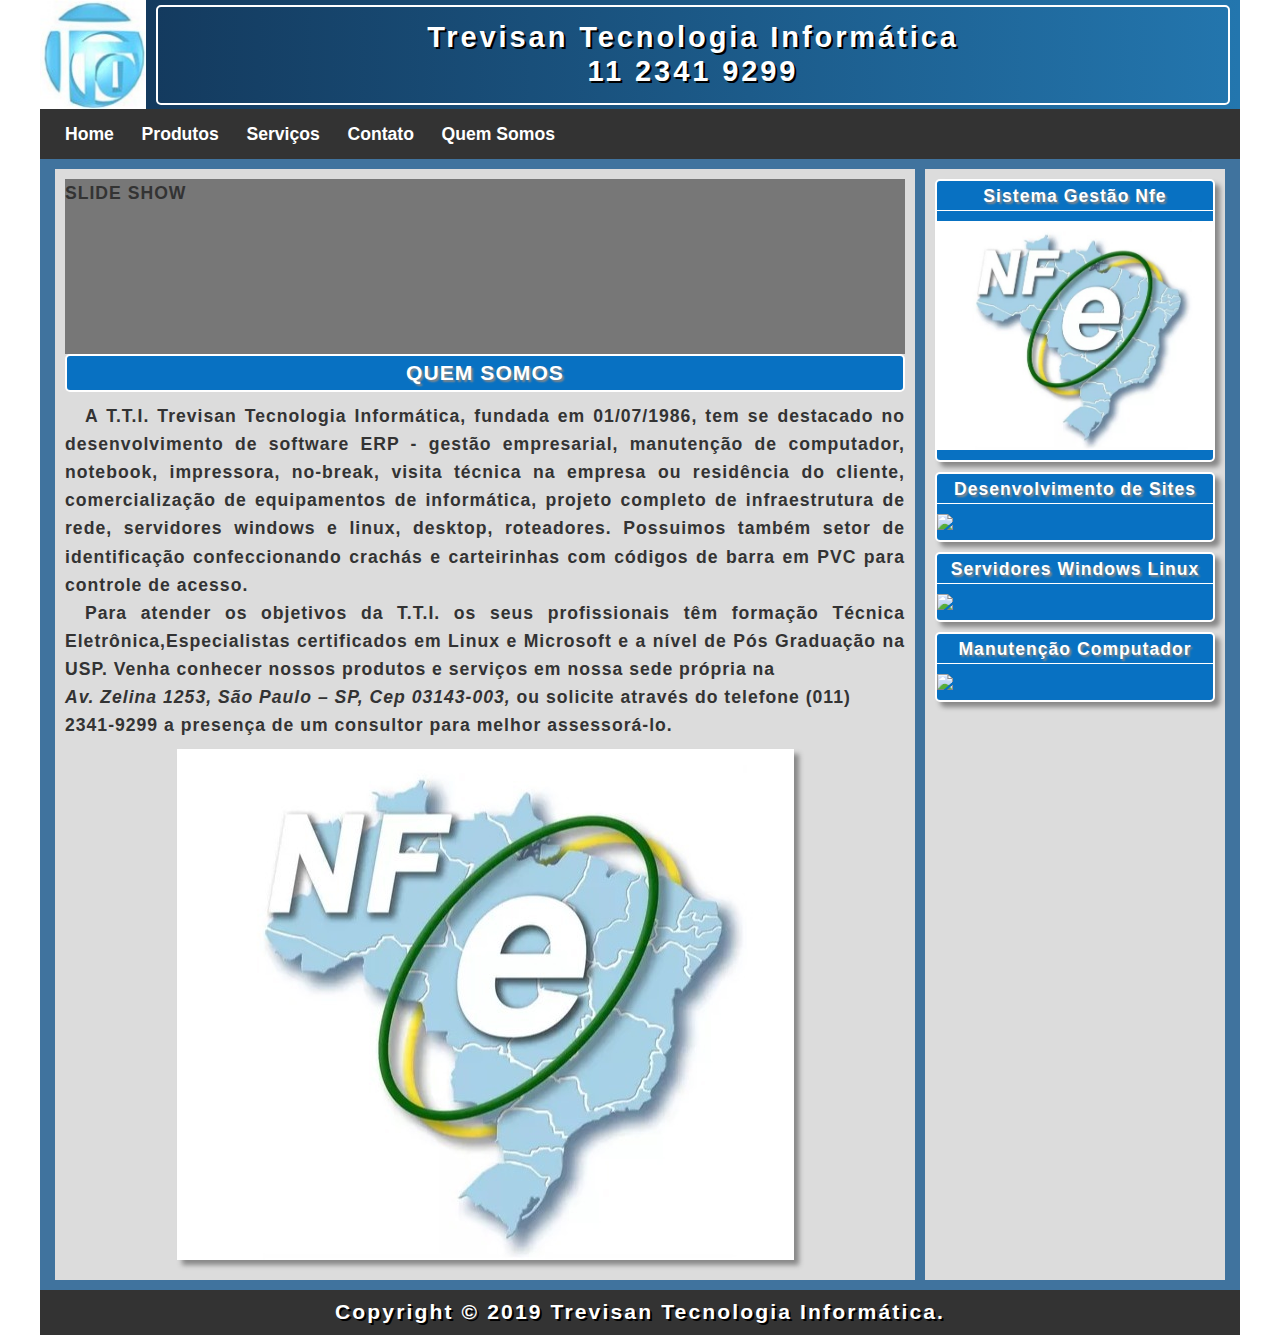
==== commit f2b36b16: "adicionei area slideshow" ====
--- a/index.html
+++ b/index.html
@@ -47,6 +47,11 @@
         <main>
             <section class="conteudo">
                 <div class="left">
+
+                    <div class="slideshow">
+                        SLIDE SHOW
+                    </div>
+
                     <header>
                         <h1>Quem Somos</h1>
                     </header>
--- a/css/main.css
+++ b/css/main.css
@@ -165,6 +165,12 @@
       box-shadow: 5px 5px 5px #888888;
     }
 
+    .slideshow{
+      width: 840px;
+      height: 175px;
+      background-color: #777;
+    }
+
     .right{
       background-color: #dcdcdc;
       margin: 0 5px;
@@ -177,6 +183,7 @@
       border: 2px solid #fff;
       border-radius: 5px;
       margin-bottom: 10px;
+      box-shadow: 5px 5px 5px #888888;
     }
       .bannertitulo{
       text-shadow: 2px 2px 2px #888888;
@@ -226,5 +233,5 @@
     .fa-bars{
       display: none;
     }
+    
   }
-  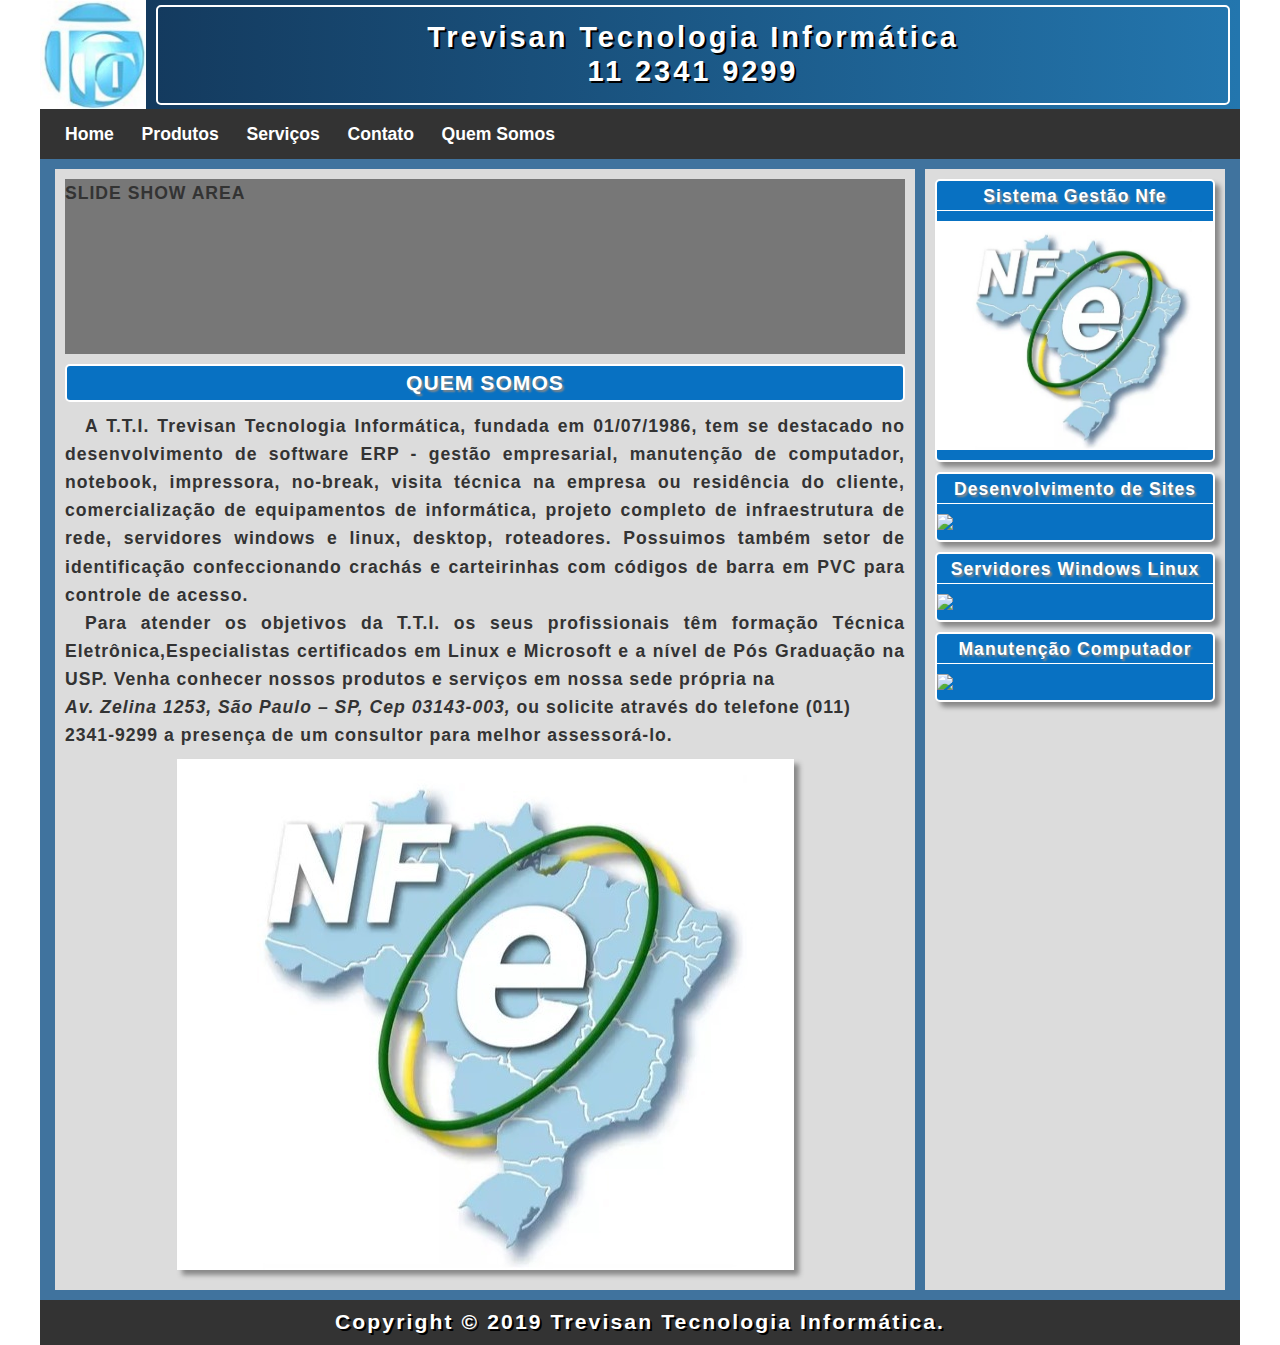
==== commit 7076e906: "adicionei area slideshowarea" ====
--- a/index.html
+++ b/index.html
@@ -49,7 +49,7 @@
                 <div class="left">
 
                     <div class="slideshow">
-                        SLIDE SHOW
+                        SLIDE SHOW AREA
                     </div>
 
                     <header>
--- a/css/main.css
+++ b/css/main.css
@@ -169,6 +169,7 @@
       width: 840px;
       height: 175px;
       background-color: #777;
+      margin-bottom: 10px;
     }
 
     .right{
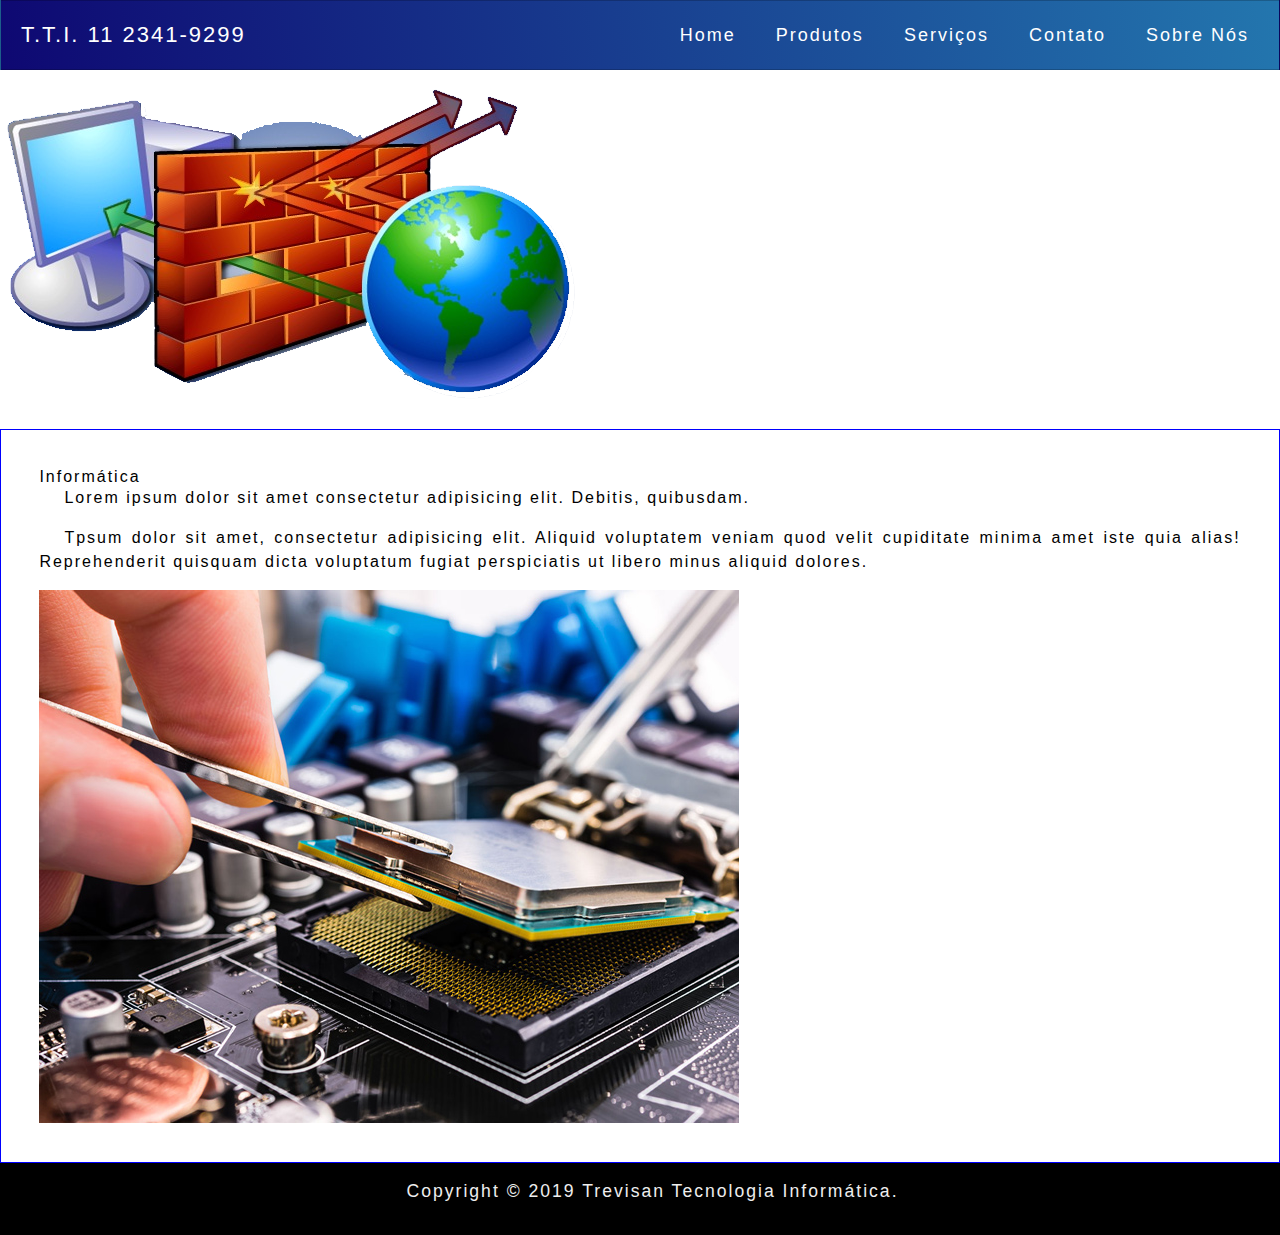
==== commit fe025592: "layout B com meno responsivo" ====
--- a/index.html
+++ b/index.html
@@ -10,98 +10,58 @@
     <meta name="keywords" content="firewall,proxy,squid,dansguardian, sistema gestão empresarial ERP, cadastro de clientes, emissão de nota fiscal NFe,nota fiscal eletrônica, manutenção assistência técnica computador notebook, rede de computador wireless, instalar servidor windows linux dhcp dns, backup de dados.">
     <meta name="description" content="Sistema ERP com emissão de NFe, Assistência técnica em servidor computador e notebook. Servidores windows e linux projeto, instalação e manutenção.">
     <link rel="canonical" href="http://www.ttitrevisan.com.br" />
-    <link rel="stylesheet" type="text/css" href="css/normalize.css">
+    <link rel="stylesheet" type="text/css" href="css/estilo.css">
     <link rel="shortcut icon" type="image/x-icon" href="img/favicon.ico">
     <link rel="stylesheet" href="https://use.fontawesome.com/releases/v5.6.3/css/all.css" integrity="sha384-UHRtZLI+pbxtHCWp1t77Bi1L4ZtiqrqD80Kn4Z8NTSRyMA2Fd33n5dQ8lWUE00s/"
         crossorigin="anonymous">
-    <link rel="stylesheet" type="text/css" href="css/main.css">
     <title>Trevisan Tecnologia Informática</title>
 </head>
 
 <body>
-    <div class="principal">
-        <div class="topo">
-            <div class="logo"><img src="img/logo-tti.jpg"></div>
-            <div id="topoint">
-                <div id="topocontato">
-                    <p>Trevisan Tecnologia Informática</p>
-                    <p>11 2341 9299</p>
-                </div>
-            </div>
-        </div><!--fim div topo-->
-        <nav id="menu">
+    <nav class="navbar">
+        <span class="navbar-toggle" id="js-navbar-toggle">
             <i class="fas fa-bars"></i>
-            <ul id="menulist">
-                <li><a href="#">Home</a></li>
-                <li><a href="#">Produtos</a></li>
-                <li><a href="#">Serviços</a></li>
-                <li><a href="#">Contato</a></li>
-                <li><a href="#">Quem Somos</a></li>
-            </ul>
-            <div id="redessociais">
-                <i class="fab fa-youtube"></i>
-                <i class="fab fa-facebook-f"></i>
-                <i class="fab fa-instagram"></i>
-            </div>    
-        </nav>
-        <main>
-            <section class="conteudo">
-                <div class="left">
+        </span>
+        <a href="#" class="logo">T.T.I. 11 2341-9299</a>
+        <ul class="main-nav" id="js-menu">
+            <li>
+                <a href="index.html" class="nav-links">Home</a>
+            </li>
+            <li>
+                <a href="produtos.html" class="nav-links">Produtos</a>
+            </li>
+            <li>
+                <a href="servicos.html" class="nav-links">Serviços</a>
+            </li>
+            <li>
+                <a href="contato.html" class="nav-links">Contato</a>
+            </li>
+            <li>
+                <a href="sobrenos.html" class="nav-links">Sobre Nós</a>
+            </li>
+        </ul>
+    </nav>
 
-                    <div class="slideshow">
-                        SLIDE SHOW AREA
-                    </div>
+    <section>
+        <article id="showcase">
+         <img src="img/firewall.png">
+        </article>
+    </section>
+    
+    <main id="corposite">
+        <section>
+            <h1>Informática</h1>
+            <p>Lorem ipsum dolor sit amet consectetur adipisicing elit. Debitis, quibusdam.</p>
+            <p>Tpsum dolor sit amet, consectetur adipisicing elit. Aliquid voluptatem veniam quod velit cupiditate
+                minima amet iste quia alias! Reprehenderit quisquam dicta voluptatum fugiat perspiciatis ut libero
+                minus aliquid dolores.</p>
+            <img src="img/manutencao-em-Informática.jpg">
+        </section>
+    </main>
+    <footer id="rodape">
+        <p><strong>Copyright &copy; 2019 Trevisan Tecnologia Informática.</strong></p>
+    </footer>
+    <script src="js/jscript.js"></script>
+</body>
 
-                    <header>
-                        <h1>Quem Somos</h1>
-                    </header>
-                    <p>A T.T.I. Trevisan Tecnologia Informática, fundada em 01/07/1986, tem se destacado no desenvolvimento de software ERP - gestão empresarial, manutenção de computador, notebook, impressora, no-break, visita técnica na empresa ou residência do cliente, comercialização de equipamentos de informática, projeto completo de infraestrutura de rede, servidores windows  e linux, desktop, roteadores. Possuimos também setor de identificação confeccionando crachás e carteirinhas com códigos de barra em PVC para controle de acesso.</p>
-                    <p>Para atender os objetivos da T.T.I. os seus profissionais têm formação Técnica Eletrônica,Especialistas certificados em Linux e Microsoft e a nível de Pós Graduação na USP. Venha conhecer nossos produtos e serviços em nossa sede própria na <address> Av. Zelina 1253, São Paulo – SP, Cep 03143-003,</address> ou solicite através do telefone (011) 2341-9299 a presença de um consultor para melhor assessorá-lo.</p>
-                    <img src="img/nfe.jpg" >
-                </div>
-                <div class="right">
-                    <div class="banner">
-                        <div class="bannertitulo">
-                            Sistema Gestão Nfe
-                        </div>
-                        <div class="bannerconteudo">
-                            <img src="img/nfe.jpg" />
-                        </div>
-                    </div>
-
-                    <div class="banner">
-                        <div class="bannertitulo">
-                            Desenvolvimento de Sites
-                        </div>
-                        <div class="bannerconteudo">
-                            <img src="img/desenvolvsite.jpg" />
-                        </div>
-                    </div>
-
-                    <div class="banner">
-                        <div class="bannertitulo">
-                            Servidores Windows Linux
-                        </div>
-                        <div class="bannerconteudo">
-                            <img src="img/servidoresmanut.jpg" />
-                        </div>
-                    </div>
-
-                    <div class="banner">
-                        <div class="bannertitulo">
-                            Manutenção Computador 
-                        </div>
-                        <div class="bannerconteudo">
-                            <img src="img/manutcomputador.jpg" />
-                        </div>
-                    </div>
-                   
-                </div>      
-            </section>
-        </main>
-        <footer id="rodape">
-            <p>Copyright © 2019 Trevisan Tecnologia Informática.</p>
-        </footer>
-    </div><!--fim div principal-->
-</body>
 </html>--- a/css/estilo.css
+++ b/css/estilo.css
@@ -0,0 +1,128 @@
+*{
+  margin: 0;
+  padding: 0;
+  box-sizing: border-box;
+  border: none;
+  outline: none;
+  font-size:100%;
+  font-weight:300;
+  font-family: "Helvetica Neue", Helvetica, Arial, sans-serif;
+  letter-spacing: 2px;
+}
+p{margin-top: 0;margin-bottom: 1rem; line-height: 1.5;text-align: justify;
+  text-indent: 25px;}
+a{text-decoration: none;}
+ul{list-style: none;}
+img{max-width: 100%; height: auto; display:block;}
+
+body{
+  width: 100%;
+  max-width: 1280px;
+  margin: 0 auto;
+}
+
+/*INICIO MENU PRINCIPAL*/
+.navbar {
+  font-size: 18px;
+  background-image: linear-gradient(260deg, #2376ae 0%, #0e0872 100%);
+  border: 1px solid rgba(0, 0, 0, 0.2);
+  padding-bottom: 10px;
+}
+.main-nav {
+  list-style-type: none;
+  display: none;
+}
+
+.nav-links,
+.logo {
+  text-decoration: none;
+  color: #fff;
+}
+.main-nav li {
+  text-align: center;
+  margin: 15px auto;
+}
+.logo {
+  display: inline-block;
+  font-size: 22px;
+  margin-top: 10px;
+  margin-left: 20px;
+}
+.navbar-toggle {
+  position: absolute;
+  top: 10px;
+  right: 20px;
+  cursor: pointer;
+  color: rgba(255, 255, 255, 0.8);
+  font-size: 24px;
+}
+
+.active {
+  display: block;
+}
+/*FIM MENU PRINCIPAL*/
+/*INICIO CORPOSITE*/
+#corposite{
+  padding: 3%;
+  border: solid 1px blue;
+  }
+ 
+/*FIM CORPOSITE*/
+/* INICIO RODAPE*/
+#rodape{
+  background-color: black;
+  color:#eee;
+  
+  padding: 15px;
+  }
+  #rodape p{
+      text-align: center;
+      
+      font-size: 1.1em;
+  }
+  /*FIM RODAPE*/
+/*MEDIA QUERIES*/
+@media screen and(min-width:480px){
+
+}
+@media screen and (min-width: 768px) {
+  .navbar {
+      display: flex;
+      justify-content: space-between;
+      padding-bottom: 0;
+      height: 70px;
+      align-items: center;
+  }
+  .main-nav {
+      display: flex;
+      margin-right: 30px;
+      flex-direction: row;
+      justify-content: flex-end;
+  }
+  .main-nav li {
+      margin: 0;
+  }
+  .nav-links {
+      margin-left: 40px;
+  }
+  .logo {
+      margin-top: 0;
+  }
+  .navbar-toggle {
+      display: none;
+  }
+  .logo:hover,
+  .nav-links:hover {
+      color: rgba(255, 255, 255, 1);
+  }
+}
+
+/*medium devices tablets e desktops*/
+@media screen and(min-width:960px){
+    
+}
+
+/*large devices wide screens*/
+@media screen and(min-width:1280px){
+    
+}